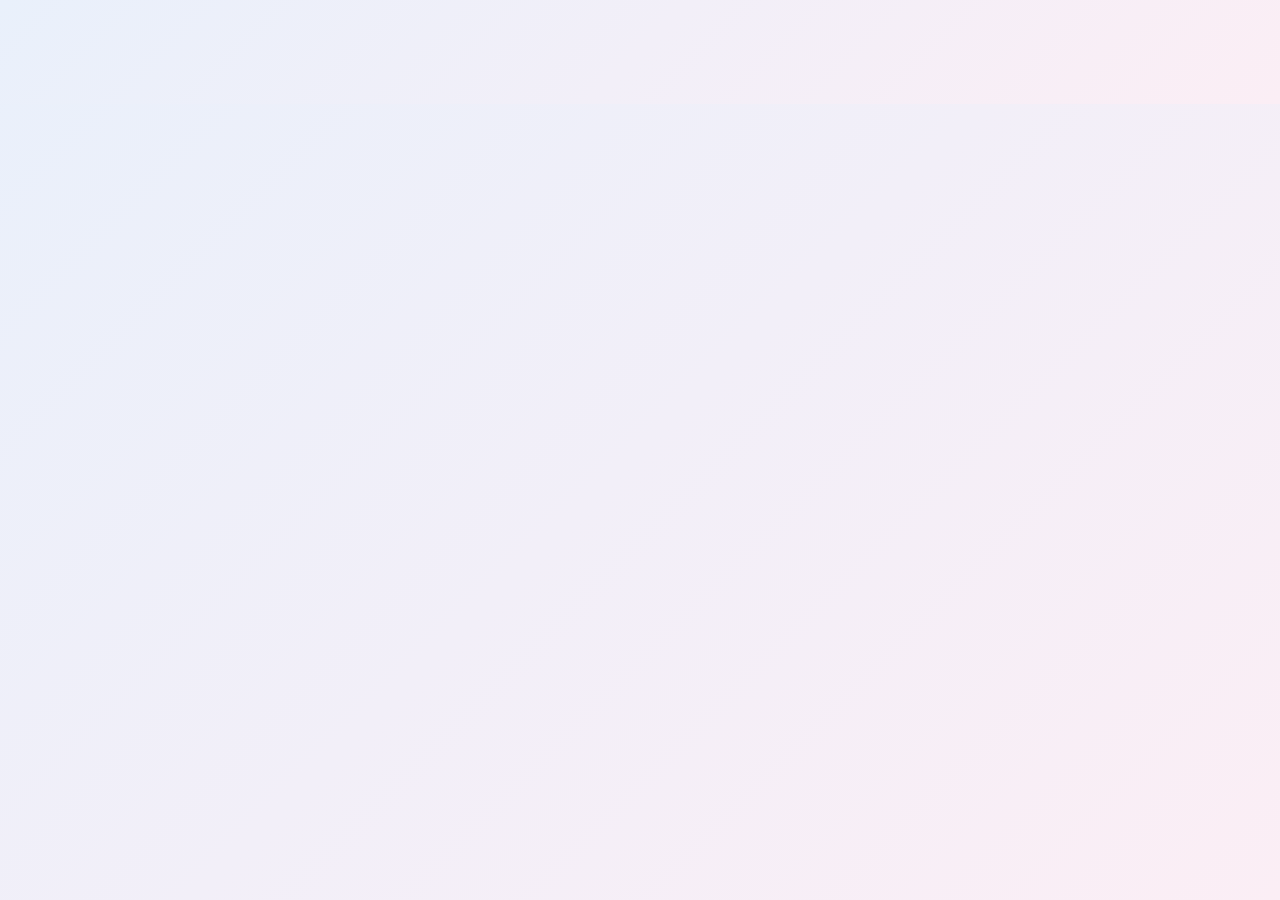
==== existing-customer/index.html @ 798b6bde "Add files via upload" ====
<!DOCTYPE html>
<html lang="en-AU">
<head>
  <meta charset="UTF-8">
  <meta name="viewport" content="width=device-width, initial-scale=1.0">
  <title>AMP Brand Concierge (Lifetime Boost - Existing Customer)</title>

  <!--
    AMP Brand Concierge: reference host page.
    This file shows the exact order of the integration. On the real AMP page, copy only the marked parts:
      1. Web SDK base code and the alloy.min.js script (skip if the AMP page already loads the Web SDK as "alloy")
      2. alloy("configure", ...)           with AMP's datastream ID
      3. styleConfigurations.js, then main.js
      4. the mount element and the bootstrap call, placed where the concierge should appear
      5. amp-bc-overrides.css in the site stylesheet
    There is no mock of the AMP site in this file. It only hosts the concierge so it can be checked on its own.
  -->

  <!-- 1. Web SDK base code (creates the "alloy" command queue) -->
  <script>
    !function (n, o) {
      o.forEach(function (o) {
        n[o] || ((n.__alloyNS = n.__alloyNS || []).push(o), n[o] = function () {
          var u = arguments;
          return new Promise(function (i, l) { n[o].q.push([i, l, u]); });
        }, n[o].q = []);
      });
    }(window, ["alloy"]);
  </script>
  <script src="https://cdn1.adoberesources.net/alloy/2.35.1/alloy.min.js"></script>

  <!-- 3. Styling configuration, then the Brand Concierge web client (Adobe CDN) -->
  <script src="styleConfigurations.js"></script>
  <script src="https://experience.adobe.net/solutions/experience-platform-brand-concierge-web-agent/static-assets/main.js"></script>

  <!-- 5. Site styling for fonts and colours (Hurme Geometric Sans and Open Sans already load on amp.com.au) -->
  <link rel="stylesheet" href="../amp-bc-overrides.css">
  <!-- Reference page only: on the AMP site Open Sans and Hurme Geometric Sans already load, so remove the next line there. -->
  <link href="https://fonts.googleapis.com/css2?family=Open+Sans:wght@400;600&display=swap" rel="stylesheet">
  <style>html, body { margin: 0; } /* reference page only: fill the screen so the block does not look half-finished */ body { min-height: 100vh; background: linear-gradient(135deg, #e9f0fb 0%, #fbeef5 100%); }</style>

  <!-- 2. Web SDK configuration -->
  <script>
    alloy("configure", {
      defaultConsent: "in",
      edgeDomain: "edge.adobedc.net",
      edgeBasePath: "ee",
      datastreamId: "09688f37-1fb3-4085-8d12-1ddf16422fe3",      // datastream AMP's UAT site uses, bound to the concierge "AMP - Lifetime Boost - New Customer - PoC v1.0" (used for both audiences until the Existing Customer concierge exists). Same value as Composer's deploy script.
      orgId: "11BA6EA55322342B0A490D44@AdobeOrg",          // AMP SERVICES LIMITED
      idMigrationEnabled: false,
      thirdPartyCookiesEnabled: false,
      conversation: { region: "aus5" }       // routes Brand Concierge calls to AMP's Australian region (from the Composer deploy script)
    });
    alloy("sendEvent", {});
  </script>
</head>

<body style="margin:0;">

  <!-- 4. Mount element: put this where the concierge should appear on the page -->
  <section class="amp-bc-section">
    <div id="amp-bc-mount"></div>
  </section>

  <script>
    window.adobe.concierge.bootstrap({
      instanceName: "alloy",
      stylingConfigurations: window.styleConfiguration,
      selector: "#amp-bc-mount",
      stickySession: false
    });
  </script>
</body>
</html>
---- amp-bc-overrides.css ----
/*
 * AMP Brand Concierge: host page styling.
 * Add to the AMP site stylesheet (or the page component that hosts the concierge).
 * Everything is scoped to #amp-bc-mount so nothing else on the page is affected.
 *
 * Fonts are not uploaded to Brand Concierge. They come from the AMP site, where both are already loaded
 * (Kyle's inspect screenshots on amp.com.au):
 *   headings: "Hurme Geometric Sans-SemiBold", 44px, #001E41
 *   body:     "Open Sans", Arial, serif, sans-serif, 18px, #4C617A
 * The concierge exposes one font-family variable (set in styleConfigurations.js for Open Sans),
 * so the heading font and colour are applied here.
 */

#amp-bc-mount {
  font-family: "Open Sans", Arial, serif, sans-serif;
  font-size: 18px;
  color: #4c617a;
}

/* Wrapper around the mount element: owns the background and the space around the concierge, so the block
   sizes to its content and the heading is never pressed against the edge. Place the mount element inside it. */
.amp-bc-section {
  background: linear-gradient(135deg, #e9f0fb 0%, #fbeef5 100%);
  padding: 56px 16px 48px;
  box-sizing: border-box;
}
@media (max-width: 767px) {
  .amp-bc-section { padding: 32px 12px 28px; }
}

/* Welcome heading: Hurme Geometric Sans SemiBold, 44px, navy */
#amp-bc-mount .example-heading {
  font-family: "Hurme Geometric Sans-SemiBold", "Open Sans", Arial, sans-serif !important;
  font-weight: 600 !important;
  font-size: 44px !important;
  line-height: 1.2 !important;
  color: #001e41 !important;
}

/* Welcome description, starter prompts, input and answers: Open Sans Regular 18px, slate */
#amp-bc-mount .example-subheading,
#amp-bc-mount .bc-prompt-pill-button__text,
#amp-bc-mount .chat-input,
#amp-bc-mount .message-text,
#amp-bc-mount .message-content {
  font-family: "Open Sans", Arial, serif, sans-serif !important;
  font-weight: 400 !important;
  font-size: 18px !important;
  color: #4c617a !important;
}

/* Prompt cards: image on top, text below, soft shadow (same cards as the Composer preview) */
#amp-bc-mount .bc-card {
  border-radius: 16px !important;
  box-shadow: 0 2px 10px rgba(0, 30, 65, 0.08) !important;
  overflow: hidden !important;
}
#amp-bc-mount .bc-card:hover {
  box-shadow: 0 6px 18px rgba(0, 30, 65, 0.16) !important;
}

/* Text on the image cards is white, as in the Composer preview, so it reads on the blue card backgrounds */
#amp-bc-mount .bc-card__text {
  font-family: "Open Sans", Arial, serif, sans-serif !important;
  font-weight: 600 !important;
  font-size: 18px !important;
  line-height: 1.35 !important;
  color: #ffffff !important;
}
@media (max-width: 767px) {
  #amp-bc-mount .bc-card__text { font-size: 16px !important; }
}

/* Keep the input bar above scrolled content. Its surroundings stay transparent so the section gradient shows. */
#amp-bc-mount .input-container {
  position: relative !important;
  z-index: 50 !important;
  background: #ffffff !important;   /* the input pill itself stays white */
}
#amp-bc-mount .input-section,
#amp-bc-mount .message-blocker {
  background: transparent !important;
}

/* Mobile: scale the 44px heading down so it does not wrap badly */
@media (max-width: 767px) {
  #amp-bc-mount .example-heading {
    font-size: 28px !important;
  }
  #amp-bc-mount .example-subheading,
  #amp-bc-mount .bc-prompt-pill-button__text,
  #amp-bc-mount .chat-input,
  #amp-bc-mount .message-text,
  #amp-bc-mount .message-content {
    font-size: 16px !important;
  }
}

/* Follow-up suggestions (the buttons shown after an answer), per Kyle's colour spec:
   background #FFFFFF, hover background #6CE1FF, text #001E41. Composer cannot set the hover text or the outline, so they are set here. */
#amp-bc-mount .bc-prompt-suggestion-button {
  background: #ffffff !important;
  color: #001e41 !important;
  border: 1px solid #001e41 !important;
  border-radius: 20px !important;
  font-family: "Open Sans", Arial, sans-serif !important;
}
#amp-bc-mount .bc-prompt-suggestion-button .bc-prompt-suggestion-button__text {
  color: #001e41 !important;
  font-size: 16px !important;
}
#amp-bc-mount .bc-prompt-suggestion-button:hover,
#amp-bc-mount .bc-prompt-suggestion-button:focus-visible {
  background: #6ce1ff !important;
  color: #001e41 !important;
  border-color: #001e41 !important;
}

/* Fine print / privacy message colour (Kyle: "how to update colour of privacy message") */
#amp-bc-mount .disclaimer-text,
#amp-bc-mount .disclaimer-message {
  color: #4c617a !important;
}
#amp-bc-mount .disclaimer-link,
#amp-bc-mount .disclaimer-text a {
  color: #001e41 !important;
}

/* Chat mode: keep the section's gradient instead of the client's grey panel */
#amp-bc-mount .brand-concierge-container,
#amp-bc-mount .brand-concierge-container.active-state {
  background: transparent !important;
}

/* The privacy notice message renders as an empty rounded box when its title and text are empty.
   AMP's fine print is shown under the input instead (Kyle's design), so hide the empty notice. */
#amp-bc-mount .privacy-notice-message {
  display: none !important;
}

/* The client fades the bottom of the chat into grey (#f8f9fa) with an overlay. On the gradient background that
   shows as a lighter band, so remove the overlay. */
#amp-bc-mount .brand-concierge-container::after {
  background: none !important;
  display: none !important;
}

/* Card images fit the card instead of being cropped (this rule is in the integration code Composer generates) */
.bc-card__image {
  background-size: contain !important;
  background-repeat: no-repeat !important;
}
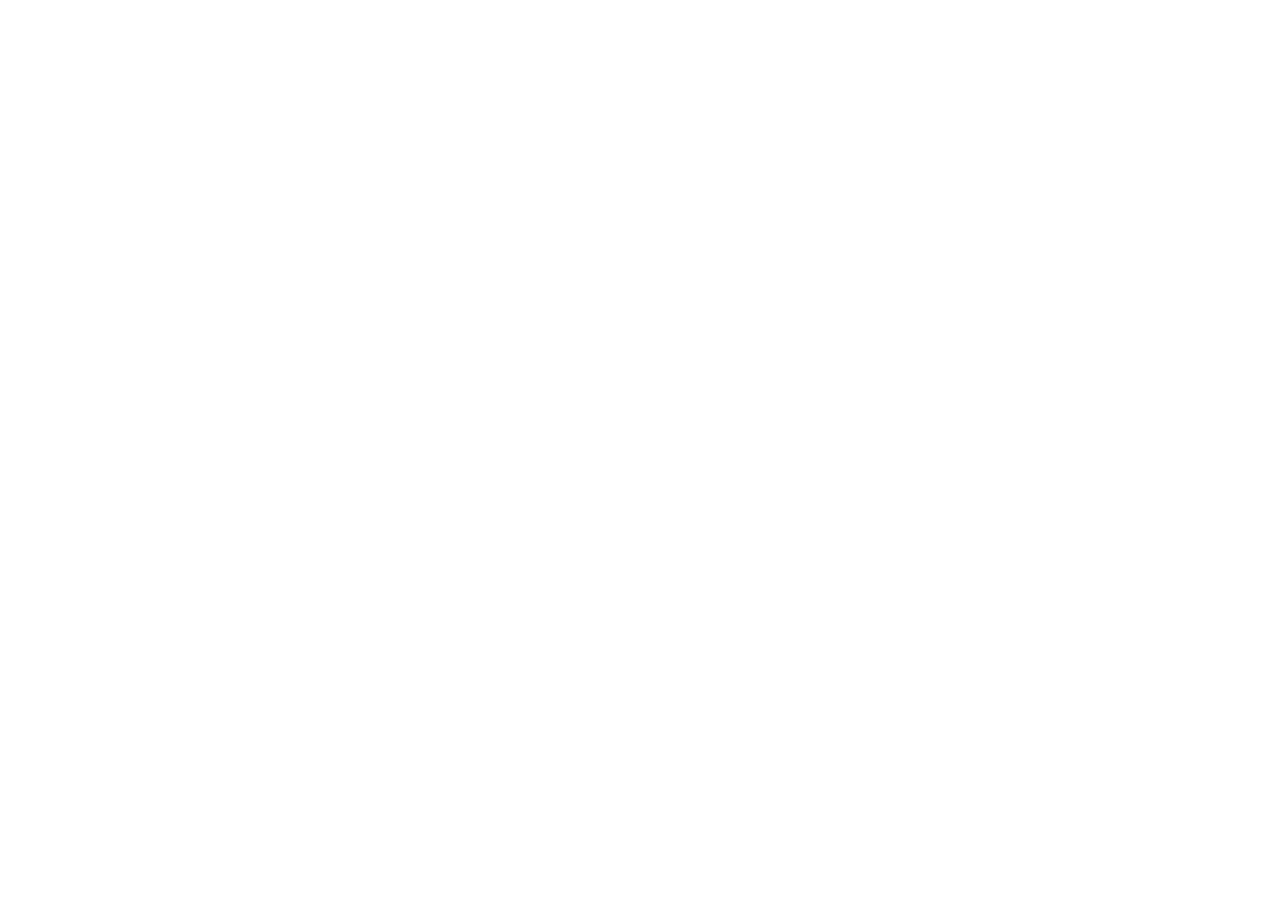
==== commit 64efd699: "Add files via upload" ====
--- a/existing-customer/index.html
+++ b/existing-customer/index.html
@@ -7,13 +7,14 @@
 
   <!--
     AMP Brand Concierge: reference host page.
-    This file shows the exact order of the integration. On the real AMP page, copy only the marked parts:
+    This page carries no styling of its own. The look, wording, welcome message, cards and disclaimer all come from
+    styleConfigurations.js, which is the Composer export for this concierge.
+    On the real AMP page, copy only the marked parts:
       1. Web SDK base code and the alloy.min.js script (skip if the AMP page already loads the Web SDK as "alloy")
       2. alloy("configure", ...)           with AMP's datastream ID
       3. styleConfigurations.js, then main.js
       4. the mount element and the bootstrap call, placed where the concierge should appear
-      5. amp-bc-overrides.css in the site stylesheet
-    There is no mock of the AMP site in this file. It only hosts the concierge so it can be checked on its own.
+    Nothing else. There is no stylesheet to add.
   -->
 
   <!-- 1. Web SDK base code (creates the "alloy" command queue) -->
@@ -29,15 +30,9 @@
   </script>
   <script src="https://cdn1.adoberesources.net/alloy/2.35.1/alloy.min.js"></script>
 
-  <!-- 3. Styling configuration, then the Brand Concierge web client (Adobe CDN) -->
+  <!-- 3. Styling configuration (Composer export), then the Brand Concierge web client (Adobe CDN) -->
   <script src="styleConfigurations.js"></script>
   <script src="https://experience.adobe.net/solutions/experience-platform-brand-concierge-web-agent/static-assets/main.js"></script>
-
-  <!-- 5. Site styling for fonts and colours (Hurme Geometric Sans and Open Sans already load on amp.com.au) -->
-  <link rel="stylesheet" href="../amp-bc-overrides.css">
-  <!-- Reference page only: on the AMP site Open Sans and Hurme Geometric Sans already load, so remove the next line there. -->
-  <link href="https://fonts.googleapis.com/css2?family=Open+Sans:wght@400;600&display=swap" rel="stylesheet">
-  <style>html, body { margin: 0; } /* reference page only: fill the screen so the block does not look half-finished */ body { min-height: 100vh; background: linear-gradient(135deg, #e9f0fb 0%, #fbeef5 100%); }</style>
 
   <!-- 2. Web SDK configuration -->
   <script>
@@ -45,11 +40,11 @@
       defaultConsent: "in",
       edgeDomain: "edge.adobedc.net",
       edgeBasePath: "ee",
-      datastreamId: "09688f37-1fb3-4085-8d12-1ddf16422fe3",      // datastream AMP's UAT site uses, bound to the concierge "AMP - Lifetime Boost - New Customer - PoC v1.0" (used for both audiences until the Existing Customer concierge exists). Same value as Composer's deploy script.
+      datastreamId: "6943a42a-d5c6-4361-9266-469e59d4d01c",      // AMP's UAT datastream. Brand Concierge is enabled on it. The page rules in Composer decide which concierge answers on which page
       orgId: "11BA6EA55322342B0A490D44@AdobeOrg",          // AMP SERVICES LIMITED
       idMigrationEnabled: false,
       thirdPartyCookiesEnabled: false,
-      conversation: { region: "aus5" }       // routes Brand Concierge calls to AMP's Australian region (from the Composer deploy script)
+      conversation: { region: "aus5" }       // routes Brand Concierge calls to AMP's Australian region
     });
     alloy("sendEvent", {});
   </script>
@@ -58,9 +53,7 @@
 <body style="margin:0;">
 
   <!-- 4. Mount element: put this where the concierge should appear on the page -->
-  <section class="amp-bc-section">
-    <div id="amp-bc-mount"></div>
-  </section>
+  <div id="amp-bc-mount"></div>
 
   <script>
     window.adobe.concierge.bootstrap({
